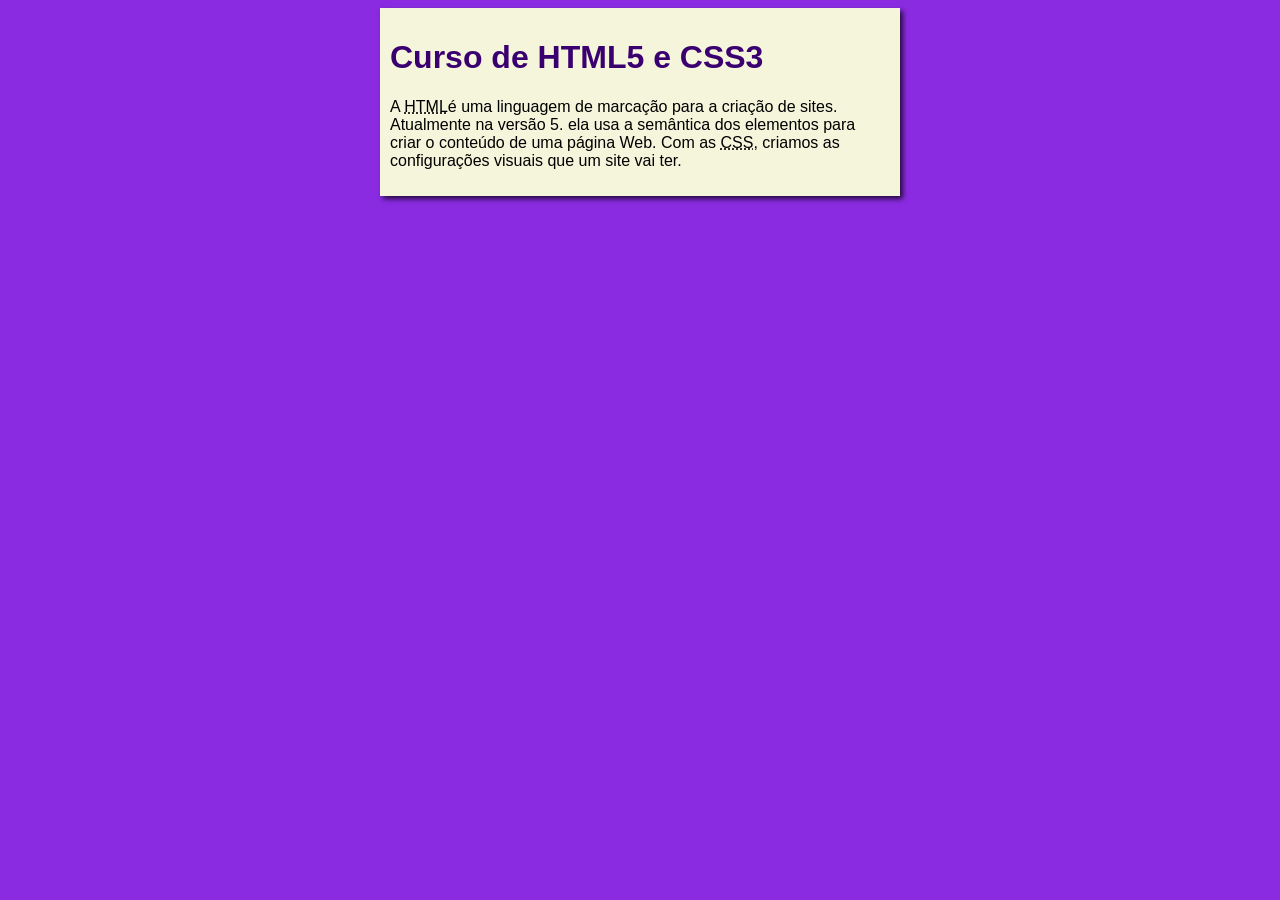
==== curso-html.html @ 2bf97a3c "page" ====
<!DOCTYPE html>
<html lang="pt-br">
    <head>
        <meta charset="UTF-8">
        <meta name="viewport" content="width=device-width, initial-scale=1.0">
        <title>Curso de HTML</title>
        <link rel="stylesheet" href="estilos/style.css">
    </head>
    <body>
        <main>
            <header>
                <h1>Curso de HTML5 e CSS3</h1>
            </header>
            <article>
                <p>A <abbr title="HyperText Markup Language">HTML</abbr>é uma
                linguagem de marcação para a criação de sites. Atualmente na versão 5.
                ela usa a semântica dos elementos para criar o conteúdo de uma página 
                Web. Com as <abbr title="Cascading Style Sheets">CSS</abbr>, criamos as 
                configurações visuais que um site vai ter.</abbr> </p>

                
            </article>
        </main>
    </body> 
</html>
---- estilos/style.css ----
*{
    font-family: Arial, Helvetica, sans-serif;
    font-size: 16px;
}

body {
    background-color:blueviolet

}

main{
    background-color: beige;
    width: 500px;
    margin: auto;
    padding: 10px;
    box-shadow: 3px 3px 5px rgba(0, 0, 0, 0.726);
}

h1 {
    font-size: 2em;
    color: rgb(58, 0, 112);
}

h2{
    font-size:1.5em;
    color:rgb(58, 0, 112);
}

img.lado{
    float: right;
}

a {
    text-decoration: none;
    font-weight: bold;
    color:rgb(58, 0, 112);
}

a:hover {
    text-decoration: underline;
    color:rgb(26, 26, 255);
}
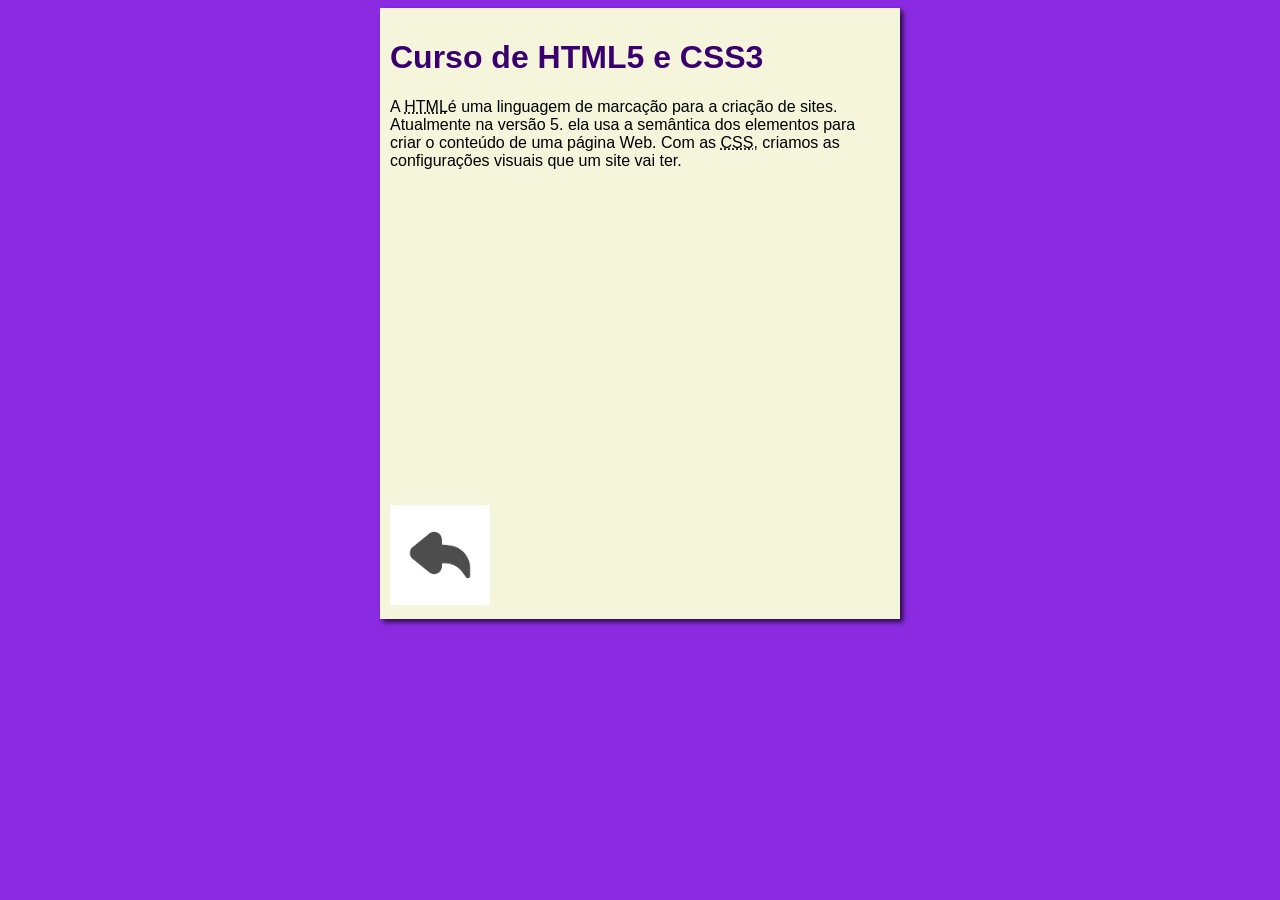
==== commit f9700a1c: "Commit" ====
--- a/curso-html.html
+++ b/curso-html.html
@@ -18,6 +18,10 @@
                 Web. Com as <abbr title="Cascading Style Sheets">CSS</abbr>, criamos as 
                 configurações visuais que um site vai ter.</abbr> </p>
 
+                <iframe width="560" height="315" src="https://www.youtube.com/embed/riSVzwlSnhw?si=qgcoMBcd_5hBN-pt" title="YouTube video player" frameborder="0" allow="accelerometer; autoplay; clipboard-write; encrypted-media; gyroscope; picture-in-picture; web-share" referrerpolicy="strict-origin-when-cross-origin" allowfullscreen></iframe>
+
+                <a href="index.html"><img src="imagens/Botão de voltar.jpg" alt="Voltar" height="100" width="100"></a>
+
                 
             </article>
         </main>
